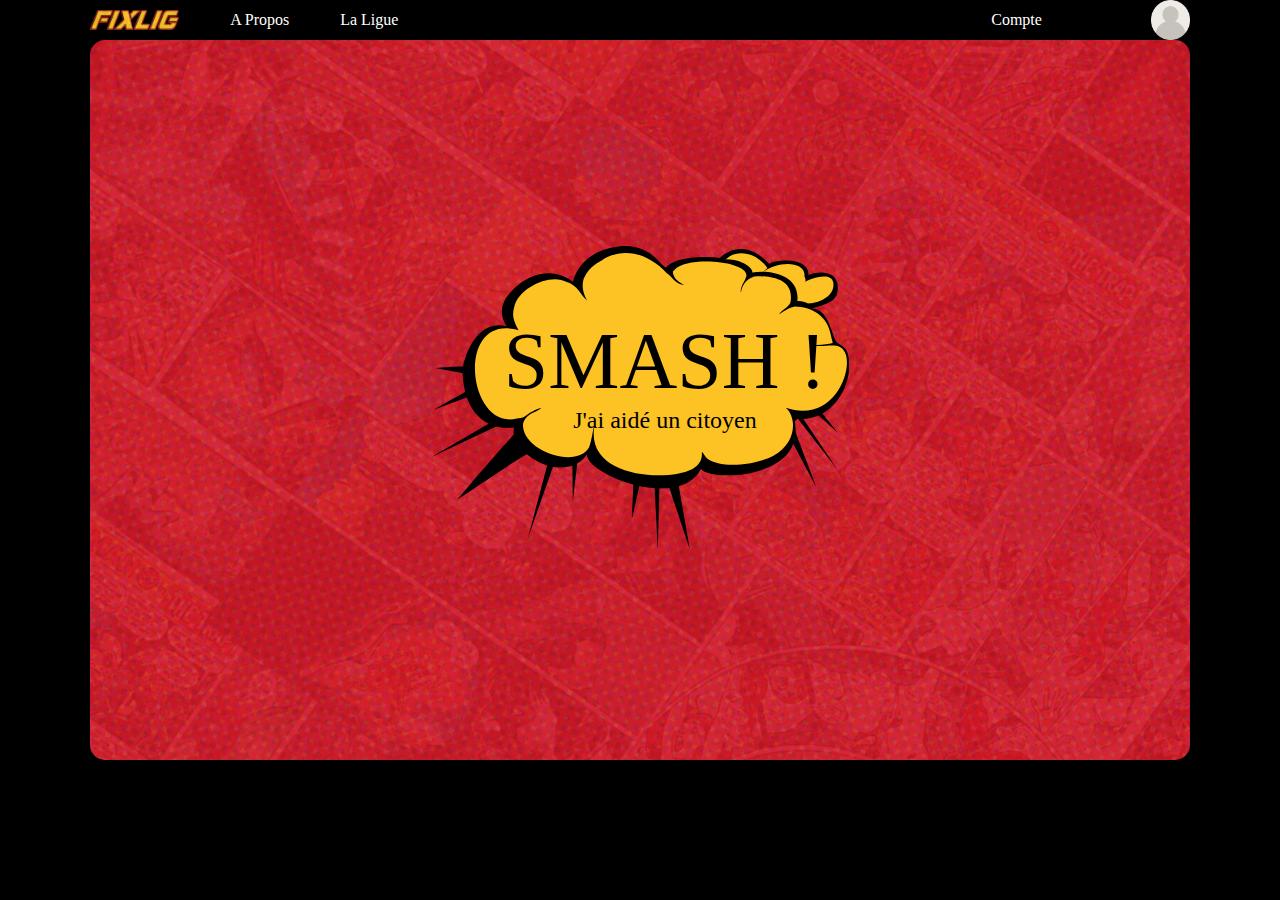
==== index.html @ 3620039c "Front basis" ====
<!DOCTYPE html>
<html lang="en">

<head>
    <meta charset="UTF-8">
    <meta http-equiv="X-UA-Compatible" content="IE=edge">
    <meta name="viewport" content="width=device-width, initial-scale=1.0">
    <title>Document</title>
    <link rel="stylesheet" href="./assets/css/main.css">
</head>

<body>
    <div class="navbar">
        <div class="primary">
            <img class="logo" src="./assets/img/3.png">
            <a href="#">A Propos</a>
            <a href="#">La Ligue</a>
        </div>
        <div class="compte">
            <a href="">Compte</a>
            <img class="logoProfil" src="./assets/img/profile.png">
        </div>
    </div>
    <div id="main">
        <div id="bouton-smash">
            <div class="btnTxt">
                <p id="btnSub">SMASH !</p>
                <p id="btnSub1">J'ai aidé un citoyen</p>
            </div>
            <a href="#">
                <svg id="bubble_cloud2" xmlns="http://www.w3.org/2000/svg" width="598.936" height="434.716" viewBox="0 0 598.936 434.716">
                    <path class="cls-1" d="M738.033,1048.74c-8.277,8.15-40.151,43.9-85.864,98.29,68.036-45.61,69-46.21,104.568-68.35-8.232,0-18.549-22.89-19.3-29.86M663.345,956.8c-6.209-1.242-42.8,1.979-42.8,1.979l39.828,7.644,5.458,25.146L617.4,1018.89l51.663-19.43,32.054,36.68-86.783,50.43L713.016,1040l24.836-2.48c4.5,10.55,43.565,57.66,43.565,57.66l-28.366,107.16,37.421-106.49,26.259-.33,0.556,54.76,6.869-58.98S669.554,958.041,663.345,956.8Zm240.906,162.67-2.484,55.88,12.418-54.64,19.868,1.25s0.01,0.18.028,0.53c0.4,7.65,4.939,95.08,4.939,95.08l2.484-93.13,12.418,1.24,31.044,93.14-17.385-99.35h-63.33Zm257.7-111.23,34.96,43.65-41.03-37.61L1143,1025.37s0.11,0.15.3,0.44l53.2,78.92-57.13-73.58-7.77,7.3,34.15,90.6-47.21-88.66Z" transform="translate(-614.344 -784.094)"/>
                    <path class="cls-1" d="M723.189,899.46c-43.491-13.113-64.3,46.554-63.589,66.46,1.734,48.72,26.759,83.1,73.587,78.11-2.447,13.89,2.821,23.79,11.107,31.76,41.831,40.28,83.519,24.74,92.978,6.8-0.008,28.86,131.962,81.07,163.8,20.36,8.58,18.66,155.87,16.85,132.9-72.31,59.5,10.36,91.76-62.211,74.81-97.966-7.07-9.7-13.62-6.895-17.29-17.691-7.23-21.267-14.39-41.314-31.79-41.314,20.63-6.455,33.78-9.364,36.49-23.695,5.62-33.885-31.56-29.654-41.53-23.907-2.12-2.419,2.21,1.475.1-.944,0.42-26.7-50.96-21.506-56.2-15.327-39.82-42.836-70.89-8.426-70.89-8.426-18.05-2.807-63.308-2.808-76.711,13.508-7.495-1.744-18.519-28.31-55.437-30.782-18.794,0-65.171,5.635-78.172,51.273-18.654-16.053-56.886-21.646-90.066,15.869-23.213,26.246-4.195,48.054-4.195,48.054C724.823,899.933,721.454,898.819,723.189,899.46Z" transform="translate(-614.344 -784.094)"/>
                    <path class="cls-2" d="M1122.12,1015.78c66.29,22.17,95.15-49.047,86.02-76.482-7.65-22.993-32.4-6.392-50.99-14.688,10.41,2.659,24.26.116,32.36-1.552,0.09-.22-2.38-8.725-2.29-8.945-4.77-31.356-28.67-42.705-52.15-43.307-9.85,2.018-17.25,8.441-22.74,11.079,2.29-4.359,14.96-11.338,16.59-17.055,6.84-37.507-35.67-37.135-46.49-37.583-12.78-.529-23.36,11.429-24.24,23.128,0.77,2,.49-0.834-0.5-0.175-0.22-9.154,5.94-15.391,7.1-20.2,12.46-23.141-82.036-33.236-101.361-12.2,0,0.31-2.833,2.638-2.833,2.949-0.056,7.994,7.567,15.054,16.415,18.976-12.494-.1-17.424-12.509-25.534-17.152-25.48-27.223-58.893-36.866-88.826-20.451-8.912,6.635-20.387,9.392-29.648,28.639-3.4,12.675-.905,19.455,4.7,31.471-8.989-7.346-12.9-21.913-29.958-26.853-20.94-12.112-67.351,6.952-74.391,36.283-2.11,8.791-3.29,15.564,6.364,32.985-0.478.414-4.682-1.656-5.161-1.242-85.995-18.091-66.96,144.947,2.7,127.607,16.788-.74,8.125-5.74,34.369-15.23,0,4.91-25.6,7.58-25.6,26.43,2.636,37.47,77.91,60.32,94.466,30.37,4.41-10.86,4.877-24.32,8.77-35.41-16.208,67.41,68.916,81.37,118.28,72.91,55.327-9.48,22.532-47.84,41.247-22.62,21.6,17.28,73.11,9.04,95.7-3.26,34.05-18.55,33.55-55.43,17.6-68.73" transform="translate(-614.344 -784.094)"/>
                    <path class="cls-2" d="M1035.54,804.557c9.69-13,39.5-17.261,60.38,10.866q-3.93,3.607-7.85,7.218c21.23-17.31,59.37-17.5,60.97,1.878-1.22,4.33,4.48,8.724-.67,12.123,3.27-4.16,39.84-18.055,41.96.38,2.26,19.627-22.2,29.275-36.13,29.275-4.46-1.825-9.63-3.922-15.46-3.43,4.5-36.589-37.24-45.531-64.61-40.855,2.24-3.946-11.67-18.454-36.33-18.836C1037.6,803.093,1035.73,804.64,1035.54,804.557Z" transform="translate(-614.344 -784.094)"/>
                </svg>
            </a>
        </div>
    </div>
</body>

</html>
---- assets/css/main.css ----
@font-face {
    font-family: 'badabb';
    src: url("./../font/badabb.ttf");
}

@import url('https://fonts.googleapis.com/css2?family=Architects+Daughter&display=swap');
body {
    background-color: black;
    margin: 0 7vw;
}

p {
    color: white;
    font-family: 'Architects Daughter', cursive;
    margin: 0;
    padding: 0;
}

a {
    color: white;
    font-family: 'badabb';
    text-decoration: none;
}


/* -------------------- Nav ------------------ */

.logo {
    width: 7vw;
    height: auto;
}

.logoProfil {
    width: 20%;
    height: 100%;
}

.navbar {
    display: flex;
    flex-direction: row;
    align-items: center;
    justify-content: space-between;
    position: sticky;
    top: 0;
    background-color: black;
}

.compte {
    display: flex;
    align-items: center;
    flex-direction: row;
    justify-content: space-between;
    width: calc(14vw + 20px);
}

.primary {
    display: flex;
    align-items: center;
    flex-direction: row;
    justify-content: space-between;
    width: calc(21vw + 40px);
}


/* -------------------- Main ------------------ */

#main {
    width: 100%;
    height: 80vh;
    background-image: url("./../img/bg.png");
    border-radius: 15px;
    display: flex;
    flex-direction: column;
    justify-content: center;
    align-items: center;
}

#bouton-smash {
    position: relative;
    width: calc(28vw + 60px);
    height: auto;
    display: flex;
    flex-direction: column;
    justify-content: center;
    align-items: center;
    pointer-events: none;
}

#bubble_cloud2 {
    width: 100%;
    height: auto;
}

.cls-2 {
    fill: #FDC324;
}

.btnTxt {
    position: absolute;
    text-align: center;
    padding: 0 0 50px 50px;
}

.btnTxt p {
    font-size: 5em;
    color: black;
}

#btnSub {
    font-family: 'badabb';
    font-size: 5em;
}

#btnSub1 {
    font-family: 'Architects Daughter', cursive;
    font-size: 1.5em;
}
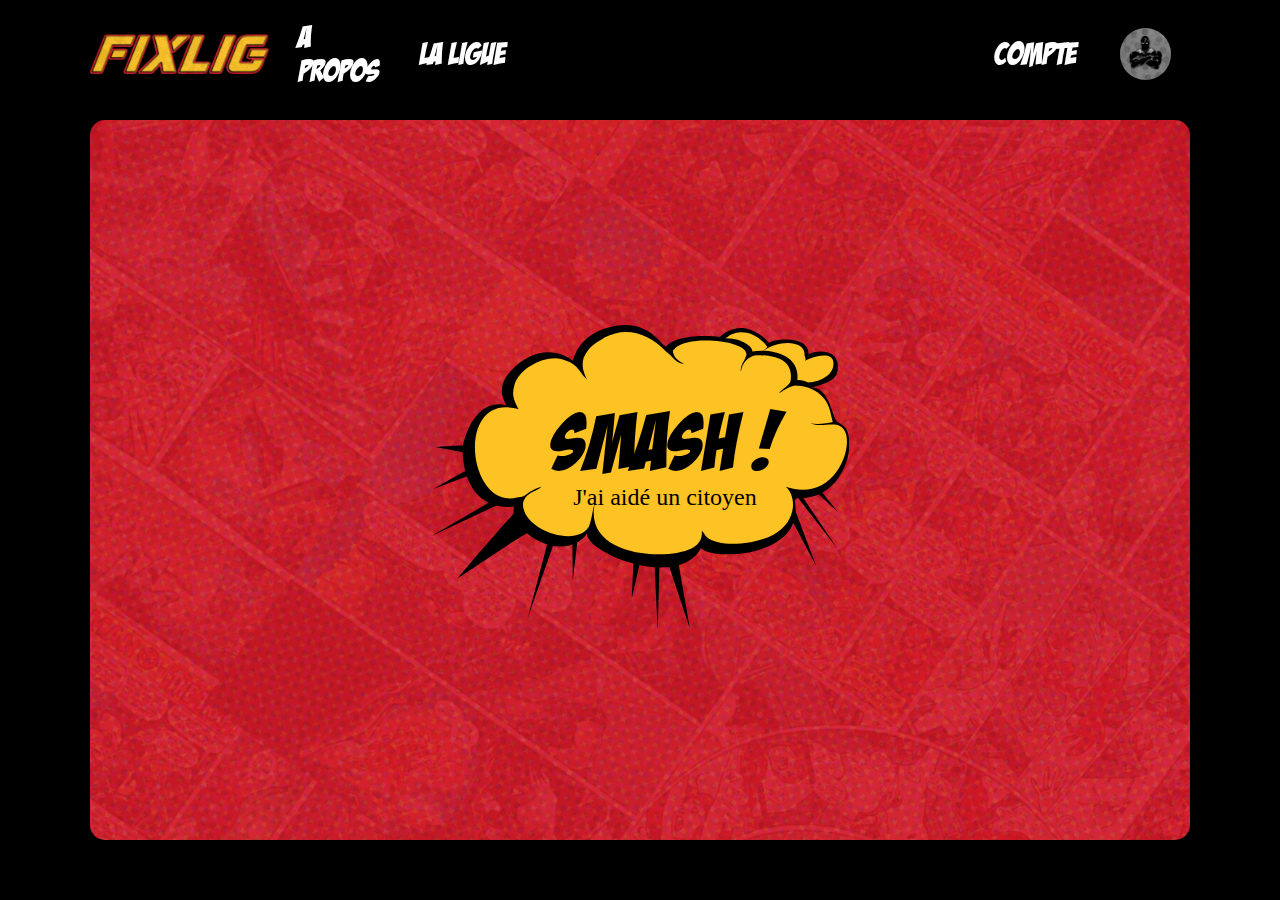
==== commit 482b1110: "accueil" ====
--- a/index.html
+++ b/index.html
@@ -7,18 +7,23 @@
     <meta name="viewport" content="width=device-width, initial-scale=1.0">
     <title>Document</title>
     <link rel="stylesheet" href="./assets/css/main.css">
+    <link rel="stylesheet" href="./assets/css/landingpage.css">
 </head>
 
 <body>
     <div class="navbar">
         <div class="primary">
-            <img class="logo" src="./assets/img/3.png">
-            <a href="#">A Propos</a>
-            <a href="#">La Ligue</a>
+            <a class="navButton2" href="./landingPage.html"><img class="logo" src="./assets/img/3.png"></a>
+            <a class="whiteText navButton" href="#">A Propos</a>
+            <a class="whiteText navButton" href="#">La Ligue</a>
         </div>
         <div class="compte">
-            <a href="">Compte</a>
-            <img class="logoProfil" src="./assets/img/profile.png">
+            <a class="whiteText navButton" href="">Compte</a>
+            <div class="navButton">
+                <div class="bckgProfil">
+                    <img class="logoProfil" src="./assets/img/loginLogo.png">
+                </div>
+            </div>
         </div>
     </div>
     <div id="main">
--- a/assets/css/main.css
+++ b/assets/css/main.css
@@ -6,33 +6,34 @@
 @import url('https://fonts.googleapis.com/css2?family=Architects+Daughter&display=swap');
 body {
     background-color: black;
-    margin: 0 7vw;
+    margin: 0;
+    padding: 0;
 }
 
 p {
-    color: white;
     font-family: 'Architects Daughter', cursive;
     margin: 0;
     padding: 0;
 }
 
 a {
-    color: white;
     font-family: 'badabb';
     text-decoration: none;
+    font-size: 2em;
 }
 
 
 /* -------------------- Nav ------------------ */
 
 .logo {
-    width: 7vw;
+    width: 14vw;
     height: auto;
 }
 
 .logoProfil {
-    width: 20%;
-    height: 100%;
+    width: 100%;
+    height: auto;
+    margin: auto;
 }
 
 .navbar {
@@ -40,9 +41,11 @@
     flex-direction: row;
     align-items: center;
     justify-content: space-between;
-    position: sticky;
+    position: fixed;
     top: 0;
-    background-color: black;
+    background-color: rgba(0, 0, 0, 0.8);
+    padding: 20px 7vw;
+    width: -webkit-fill-available;
 }
 
 .compte {
@@ -53,20 +56,44 @@
     width: calc(14vw + 20px);
 }
 
+.bckgProfil {
+    background-image: url("../img/bgLogoProfil.png");
+    display: flex;
+    justify-content: center;
+    border-radius: 50px;
+    width: 4vw;
+    height: 4vw;
+}
+
+.navButton {
+    width: 7vw;
+    display: flex;
+    align-items: center;
+    justify-content: center;
+}
+
+.navButton2 {
+    width: 14vw;
+    display: flex;
+    align-items: center;
+    justify-content: center;
+}
+
 .primary {
     display: flex;
     align-items: center;
     flex-direction: row;
     justify-content: space-between;
-    width: calc(21vw + 40px);
+    width: calc(28vw + 60px);
 }
 
 
 /* -------------------- Main ------------------ */
 
 #main {
-    width: 100%;
+    width: auto;
     height: 80vh;
+    margin: 120px 7vw 0 7vw;
     background-image: url("./../img/bg.png");
     border-radius: 15px;
     display: flex;
@@ -101,11 +128,6 @@
     padding: 0 0 50px 50px;
 }
 
-.btnTxt p {
-    font-size: 5em;
-    color: black;
-}
-
 #btnSub {
     font-family: 'badabb';
     font-size: 5em;
--- a/assets/css/landingpage.css
+++ b/assets/css/landingpage.css
@@ -0,0 +1,105 @@
+@font-face {
+    font-family: "BADABB";
+    src: url("../font/BADABB.TTF")
+}
+
+.headList {
+    cursor: pointer;
+    text-decoration: none;
+    color: black;
+    font-family: "BADABB";
+    font-size: 26pt;
+    margin-top: 20px;
+}
+
+#header {
+    display: flex;
+    flex-direction: row;
+    justify-content: space-around;
+}
+
+.profilePic {
+    height: 44px;
+    width: auto;
+}
+
+ul {
+    list-style: none;
+    display: flex;
+    justify-content: space-around;
+    font-family: 'Architects Daughter', cursive;
+    font-size: 2em;
+}
+
+h1 {
+    font-family: "BADABB";
+    margin: 0;
+}
+
+h2 {
+    font-family: "BADABB";
+    font-size: 35px;
+    letter-spacing: 6px;
+}
+
+p {
+    font-family: 'Architects Daughter', cursive;
+    font-size: 2em;
+}
+
+.whiteTitle {
+    -webkit-text-stroke: 0.5px black;
+    color: white;
+    letter-spacing: 3px;
+    font-size: 5em;
+}
+
+.whiteText {
+    color: white;
+}
+
+#mainPage {
+    background-image: url("../img/bg.png");
+    margin: 120px 7vw 0 7vw;
+    border-radius: 15px;
+    padding: 30px;
+}
+
+#bulle {
+    font-family: 'Architects Daughter', cursive;
+    width: 100%;
+    display: flex;
+    position: relative;
+}
+
+.startBtn {
+    font-family: "BADABB";
+    font-size: 20px;
+    color: black;
+    cursor: pointer;
+}
+
+.whiteBckgColor {
+    background-color: white;
+}
+
+.vignette {
+    width: 250px;
+    height: auto;
+}
+
+.bckgChiffre {
+    width: 1000px;
+    height: auto;
+    z-index: -10;
+}
+
+.chiffres {
+    background-image: url("../img/bg-danger.png");
+}
+
+.liChiffres {
+    display: flex;
+    justify-content: space-around;
+    list-style: none;
+}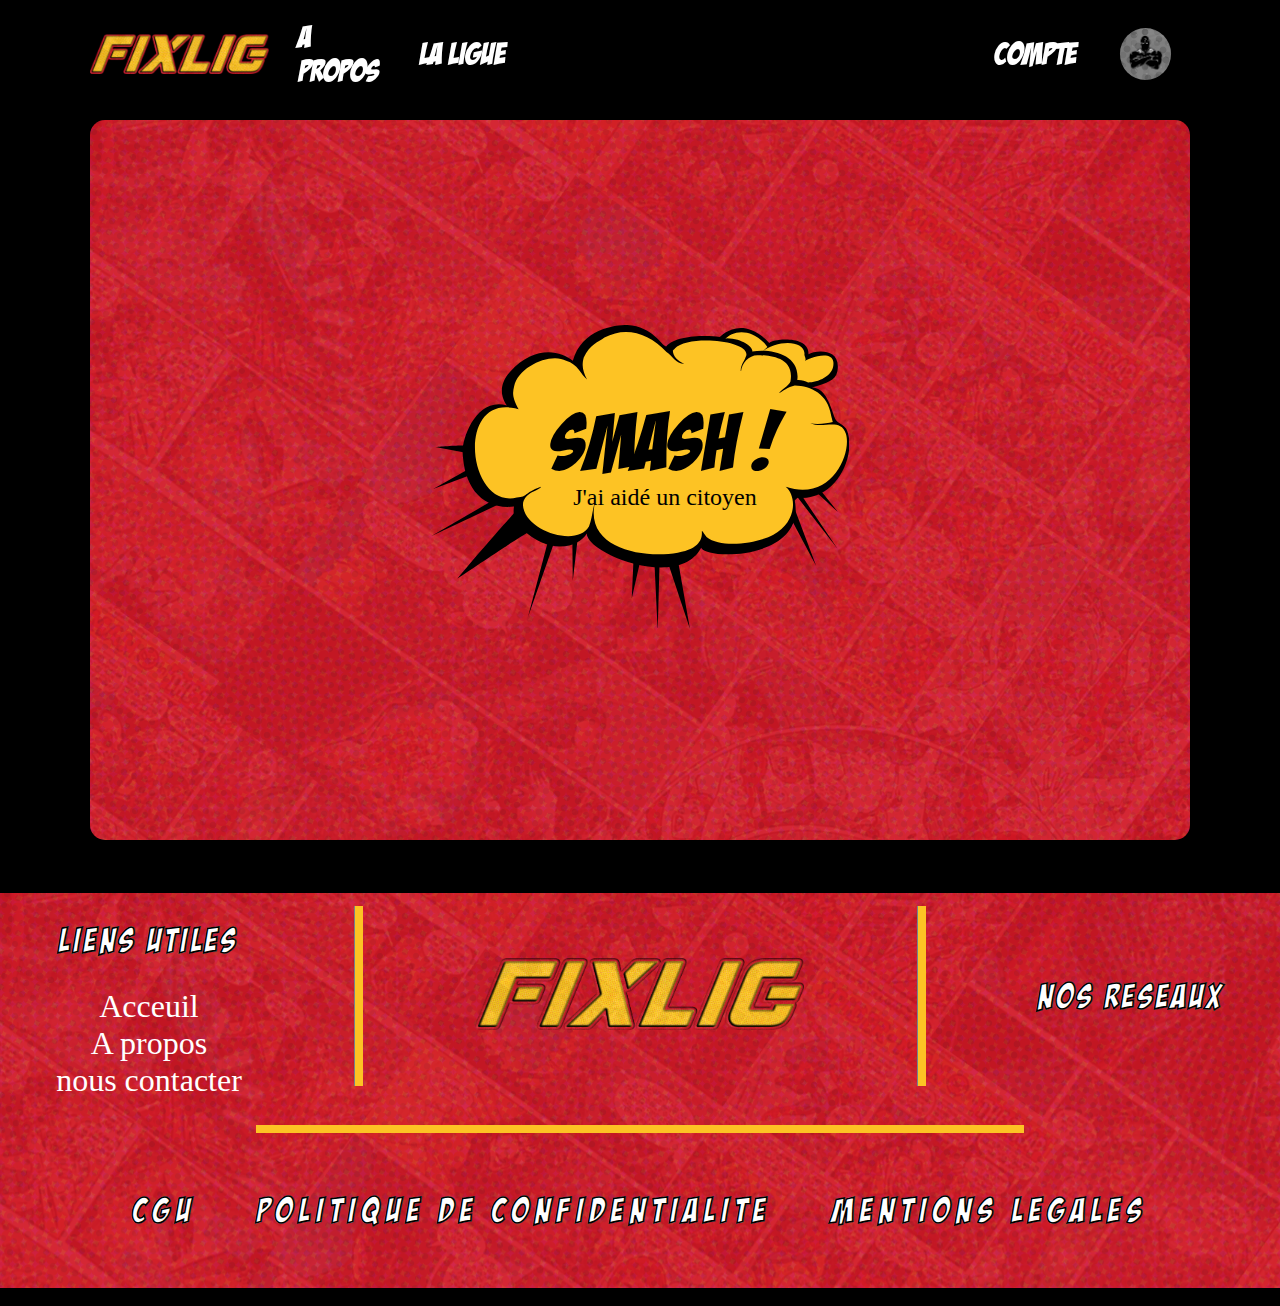
==== commit 6ec14e94: "Accueil non logué Inscription Connexion" ====
--- a/index.html
+++ b/index.html
@@ -5,9 +5,14 @@
     <meta charset="UTF-8">
     <meta http-equiv="X-UA-Compatible" content="IE=edge">
     <meta name="viewport" content="width=device-width, initial-scale=1.0">
-    <title>Document</title>
+    <title>fixlig-smash</title>
+    <link rel="stylesheet" href="./assets/css/nav.css">
     <link rel="stylesheet" href="./assets/css/main.css">
     <link rel="stylesheet" href="./assets/css/landingpage.css">
+    <link rel="stylesheet" href="./assets/css/footer.css">
+    <link rel="shortcut icon" type="image/ico" href="./assets/img/favicon.ico" />
+    <link rel="stylesheet" href="https://use.fontawesome.com/releases/v5.15.2/css/all.css" integrity="sha384-vSIIfh2YWi9wW0r9iZe7RJPrKwp6bG+s9QZMoITbCckVJqGCCRhc+ccxNcdpHuYu" crossorigin="anonymous">
+
 </head>
 
 <body>
@@ -42,6 +47,46 @@
             </a>
         </div>
     </div>
+
+    <div id="footer">
+        <div class="hautFooter">
+            <div class="partiFooter">
+                <h2 class="whiteTitle">liens utiles</h2>
+
+                <p class="whiteText">Acceuil</p>
+
+                <p class="whiteText">A propos</p>
+
+                <p class="whiteText">nous contacter</p>
+            </div>
+            <div class="barreSepaPart ">
+                <hr>
+            </div>
+            <div class="logoFooter">
+                <img class="footerLogo" src="./assets/img/3.png" alt="logo">
+            </div>
+            <div class="barreSepaPart ">
+                <hr>
+            </div>
+            <div class="partiFooter">
+                <h2 class="whiteTitle">nos reseaux</h2>
+
+                <i class="fab fa-instagram whiteText"></i>
+
+                <i class="fab fa-twitter whiteText"></i>
+
+                <i class="fab fa-facebook-f"></i>
+            </div>
+        </div>
+        <div class="barreSepa">
+            <hr>
+        </div>
+        <div class="footerBottom whiteTitle">
+            <h2 class="footerText">cgu</h2>
+            <h2 class="footerText">politique de confidentialite</h2>
+            <h2 class="footerText">mentions legales</h2>
+        </div>
+    </div>
 </body>
 
-</html>+</html>class="footerText"--- a/assets/css/nav.css
+++ b/assets/css/nav.css
@@ -0,0 +1,68 @@
+/* -------------------- Nav ------------------ */
+
+.logo {
+    width: 14vw;
+    height: auto;
+}
+
+.logoProfil {
+    width: 100%;
+    height: auto;
+    margin: auto;
+}
+
+.navbar {
+    display: flex;
+    flex-direction: row;
+    align-items: center;
+    justify-content: space-between;
+    position: fixed;
+    top: 0;
+    background-color: rgba(0, 0, 0, 0.8);
+    padding: 20px 7vw;
+    width: -webkit-fill-available;
+    z-index: 10;
+}
+
+.compte {
+    display: flex;
+    align-items: center;
+    flex-direction: row;
+    justify-content: space-between;
+    width: calc(14vw + 20px);
+}
+
+.bckgProfil {
+    background-image: url("../img/bgLogoProfil.png");
+    display: flex;
+    justify-content: center;
+    border-radius: 50px;
+    width: 4vw;
+    height: 4vw;
+}
+
+.navButton {
+    width: 7vw;
+    display: flex;
+    align-items: center;
+    justify-content: center;
+}
+
+.navButton2 {
+    width: 14vw;
+    display: flex;
+    align-items: center;
+    justify-content: center;
+}
+
+.primary {
+    display: flex;
+    align-items: center;
+    flex-direction: row;
+    justify-content: space-between;
+    width: calc(28vw + 60px);
+}
+
+.whiteText {
+    color: white;
+}--- a/assets/css/main.css
+++ b/assets/css/main.css
@@ -20,71 +20,7 @@
     font-family: 'badabb';
     text-decoration: none;
     font-size: 2em;
-}
-
-
-/* -------------------- Nav ------------------ */
-
-.logo {
-    width: 14vw;
-    height: auto;
-}
-
-.logoProfil {
-    width: 100%;
-    height: auto;
-    margin: auto;
-}
-
-.navbar {
-    display: flex;
-    flex-direction: row;
-    align-items: center;
-    justify-content: space-between;
-    position: fixed;
-    top: 0;
-    background-color: rgba(0, 0, 0, 0.8);
-    padding: 20px 7vw;
-    width: -webkit-fill-available;
-}
-
-.compte {
-    display: flex;
-    align-items: center;
-    flex-direction: row;
-    justify-content: space-between;
-    width: calc(14vw + 20px);
-}
-
-.bckgProfil {
-    background-image: url("../img/bgLogoProfil.png");
-    display: flex;
-    justify-content: center;
-    border-radius: 50px;
-    width: 4vw;
-    height: 4vw;
-}
-
-.navButton {
-    width: 7vw;
-    display: flex;
-    align-items: center;
-    justify-content: center;
-}
-
-.navButton2 {
-    width: 14vw;
-    display: flex;
-    align-items: center;
-    justify-content: center;
-}
-
-.primary {
-    display: flex;
-    align-items: center;
-    flex-direction: row;
-    justify-content: space-between;
-    width: calc(28vw + 60px);
+    cursor: pointer;
 }
 
 
@@ -110,7 +46,7 @@
     flex-direction: column;
     justify-content: center;
     align-items: center;
-    pointer-events: none;
+    /* pointer-events: none; */
 }
 
 #bubble_cloud2 {
--- a/assets/css/landingpage.css
+++ b/assets/css/landingpage.css
@@ -3,32 +3,8 @@
     src: url("../font/BADABB.TTF")
 }
 
-.headList {
-    cursor: pointer;
-    text-decoration: none;
-    color: black;
-    font-family: "BADABB";
-    font-size: 26pt;
-    margin-top: 20px;
-}
-
-#header {
-    display: flex;
-    flex-direction: row;
-    justify-content: space-around;
-}
-
-.profilePic {
-    height: 44px;
-    width: auto;
-}
-
-ul {
-    list-style: none;
-    display: flex;
-    justify-content: space-around;
-    font-family: 'Architects Daughter', cursive;
-    font-size: 2em;
+body {
+    overflow-x: hidden;
 }
 
 h1 {
@@ -51,32 +27,108 @@
     -webkit-text-stroke: 0.5px black;
     color: white;
     letter-spacing: 3px;
-    font-size: 5em;
-}
-
-.whiteText {
-    color: white;
+}
+
+
+/* -------------------------- Zone accueil -------------------------- */
+
+.mainTitle {
+    font-size: 7em;
+    transition: 0.3s ease-in-out;
 }
 
 #mainPage {
-    background-image: url("../img/bg.png");
+    background-image: url("./../img/bg.png");
     margin: 120px 7vw 0 7vw;
     border-radius: 15px;
-    padding: 30px;
-}
-
-#bulle {
+    padding: 100px 50px;
+    z-index: 0;
+    position: relative;
+}
+
+#bulleTxt {
+    background-position: center;
+    background-repeat: no-repeat !important;
+    background-size: 100% 100%;
+    margin: 0 auto;
+    text-align: center;
+    height: auto;
+    box-sizing: content-box;
+    line-height: 1;
+    background: url(./../img/dialogBulle.svg);
+    width: 50%;
+    padding: 18% 6% 6% 6%;
+    display: flex;
+    justify-content: center;
+    align-items: center;
     font-family: 'Architects Daughter', cursive;
-    width: 100%;
-    display: flex;
-    position: relative;
-}
-
-.startBtn {
+    font-size: 1.5em;
+    transition: 0.3s ease-in-out;
+}
+
+
+/* .startBtn {
+    position: absolute;
+    border: green 2px solid;
+    left: 20%;
+    width: 50px;
+    height: 50px;
     font-family: "BADABB";
     font-size: 20px;
     color: black;
-    cursor: pointer;
+    margin: 0 auto;
+    text-align: center;
+    box-sizing: content-box;
+    line-height: 1;
+    background: url(./../img/bulle_1.png);
+    padding: 0;
+    display: flex;
+    justify-content: center;
+    align-items: center;
+} */
+
+#captainPc {
+    position: absolute;
+    top: 0;
+    right: -18vw;
+    height: auto;
+    width: 35vw;
+}
+
+
+/* -------------------------- Zone Infos -------------------------- */
+
+.contentWrapper {
+    margin: 7vw;
+    display: flex;
+}
+
+.rowWrapper {
+    flex-direction: row;
+}
+
+.columnWrapper {
+    flex-direction: column;
+}
+
+.contentItem1 {
+    flex: 2;
+    display: flex;
+    flex-direction: column;
+    justify-content: center;
+    align-items: flex-start;
+}
+
+.contentItem2 {
+    flex: 1;
+    display: flex;
+    flex-direction: column;
+    justify-content: center;
+    align-items: center;
+}
+
+#conceptTitle {
+    text-align: center;
 }
 
 .whiteBckgColor {
@@ -96,10 +148,86 @@
 
 .chiffres {
     background-image: url("../img/bg-danger.png");
+    height: 735px;
 }
 
 .liChiffres {
     display: flex;
     justify-content: space-around;
     list-style: none;
+}
+
+
+/* -------------------------- Zone FAQ -------------------------- */
+
+
+/*faut faire dérouler ça mais j'ai trop la flemme de chercher*/
+
+.FAQfaq {
+    text-align: center;
+}
+
+.FAQText {
+    list-style: none;
+    font-size: 10px;
+    text-align: left;
+}
+
+.FAQTitle {
+    list-style: none;
+    text-align: center;
+}
+
+button {
+    cursor: pointer;
+}
+
+
+/* -------------------------- Media queries -------------------------- */
+
+
+/* --- Format Notebook --- */
+
+@media all and (max-width: 1250px) {
+    .mainTitle {
+        font-size: 5em;
+        transition: 0.3s ease-in-out;
+    }
+    #bulleTxt {
+        font-size: 1.2em;
+        padding: 20% 6% 6% 6%;
+        transition: 0.3s ease-in-out;
+    }
+}
+
+
+/* --- Format Tablette --- */
+
+@media all and (max-width: 870px) {
+    .mainTitle {
+        font-size: 3em;
+        transition: 0.3s ease-in-out;
+    }
+    #bulleTxt {
+        font-size: 1em;
+        width: 70%;
+        padding: 22% 7% 7% 7%;
+        transition: 0.3s ease-in-out;
+    }
+}
+
+
+/* --- Format Smartphone --- */
+
+@media all and (max-width: 600px) {
+    .mainTitle {
+        font-size: 2.em;
+        transition: 0.3s ease-in-out;
+    }
+    #bulleTxt {
+        font-size: 1em;
+        width: 80%;
+        padding: 35% 10% 10% 10%;
+        transition: 0.3s ease-in-out;
+    }
 }--- a/assets/css/footer.css
+++ b/assets/css/footer.css
@@ -0,0 +1,69 @@
+#footer {
+    background-image: url("../img/bg.png");
+    margin-top: 53px;
+    display: flex;
+    flex-direction: column;
+}
+
+.hautFooter {
+    display: flex;
+    justify-content: space-around;
+    align-items: center;
+}
+
+.partiFooter {
+    display: flex;
+    justify-content: center;
+    align-items: center;
+    flex-direction: column;
+}
+
+.liFooter {
+    list-style: none;
+}
+
+.resFooter {
+    list-style: none;
+    text-align: right;
+    margin-right: 40px;
+    grid-column: 3;
+}
+
+.fab {
+    font-size: 41px;
+    color: white;
+    margin: 0;
+    padding: 0;
+}
+
+.footerLogo {
+    grid-column: 2;
+    width: 329px;
+    height: auto;
+}
+
+.footerBottom {
+    display: flex;
+    justify-content: center;
+}
+
+.footerText {
+    padding: 30px;
+}
+
+.barreSepa hr {
+    background-color: #FDC324;
+    height: 0.5em;
+    border: none;
+    width: 60%;
+    margin: auto;
+    margin-top: 2%;
+}
+
+.barreSepaPart hr {
+    border: none;
+    border-left: 1px solid hsla(200, 10%, 50%, 100);
+    height: 20vh;
+    width: 0.5em;
+    background-color: #FDC324;
+}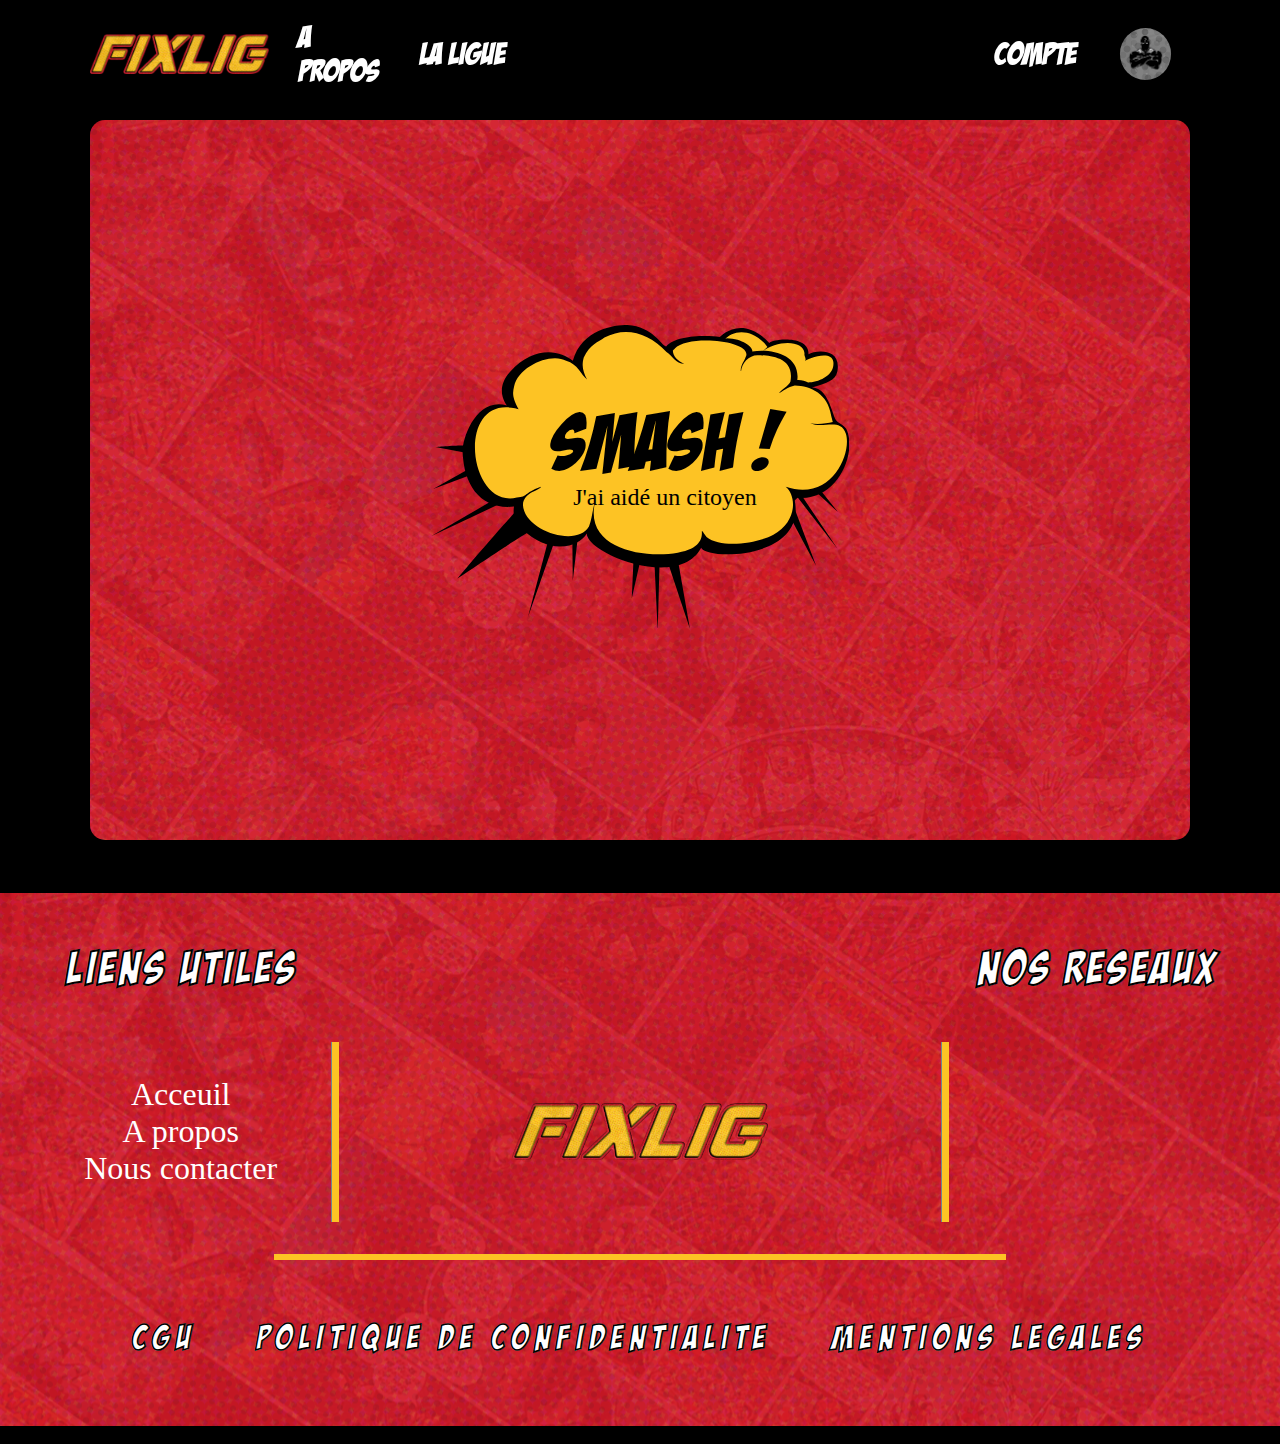
==== commit adb69b6f: "Footer" ====
--- a/index.html
+++ b/index.html
@@ -49,15 +49,22 @@
     </div>
 
     <div id="footer">
+        <div class="lienFooter">
+            <div class="footerTitle">
+                <h2 class="titreFooter whiteTitle">liens utiles</h2>
+            </div>
+            <div class="vide"></div>
+            <div class="footerTitle">
+                <h2 class="titreFooter whiteTitle">nos reseaux</h2>
+            </div>
+        </div>
         <div class="hautFooter">
             <div class="partiFooter">
-                <h2 class="whiteTitle">liens utiles</h2>
-
                 <p class="whiteText">Acceuil</p>
 
                 <p class="whiteText">A propos</p>
 
-                <p class="whiteText">nous contacter</p>
+                <p class="whiteText">Nous contacter</p>
             </div>
             <div class="barreSepaPart ">
                 <hr>
@@ -68,13 +75,10 @@
             <div class="barreSepaPart ">
                 <hr>
             </div>
+
             <div class="partiFooter">
-                <h2 class="whiteTitle">nos reseaux</h2>
-
                 <i class="fab fa-instagram whiteText"></i>
-
                 <i class="fab fa-twitter whiteText"></i>
-
                 <i class="fab fa-facebook-f"></i>
             </div>
         </div>
--- a/assets/css/landingpage.css
+++ b/assets/css/landingpage.css
@@ -111,6 +111,10 @@
     flex-direction: column;
 }
 
+.fullWidth {
+    width: -webkit-fill-available;
+}
+
 .contentItem1 {
     flex: 2;
     display: flex;
@@ -127,7 +131,7 @@
     align-items: center;
 }
 
-#conceptTitle {
+.centerTitle {
     text-align: center;
 }
 
@@ -147,8 +151,19 @@
 }
 
 .chiffres {
-    background-image: url("../img/bg-danger.png");
-    height: 735px;
+    position: relative;
+    display: flex;
+    width: 100%;
+    height: 50vw;
+    z-index: 1;
+}
+
+.chiffresBg {
+    position: absolute;
+    width: 100%;
+    height: auto;
+    top: 0;
+    z-index: -1;
 }
 
 .liChiffres {
--- a/assets/css/footer.css
+++ b/assets/css/footer.css
@@ -1,6 +1,7 @@
 #footer {
     background-image: url("../img/bg.png");
     margin-top: 53px;
+    padding: 10px 30px;
     display: flex;
     flex-direction: column;
 }
@@ -13,6 +14,7 @@
 
 .partiFooter {
     display: flex;
+    flex: 1;
     justify-content: center;
     align-items: center;
     flex-direction: column;
@@ -22,23 +24,22 @@
     list-style: none;
 }
 
-.resFooter {
-    list-style: none;
-    text-align: right;
-    margin-right: 40px;
-    grid-column: 3;
+.fab {
+    font-size: 3em;
+    color: white;
+    margin: 0;
+    padding: 5px;
 }
 
-.fab {
-    font-size: 41px;
-    color: white;
-    margin: 0;
-    padding: 0;
+.logoFooter {
+    flex: 2;
+    display: flex;
+    justify-content: center;
+    align-items: center;
 }
 
 .footerLogo {
-    grid-column: 2;
-    width: 329px;
+    width: 20vw;
     height: auto;
 }
 
@@ -53,17 +54,37 @@
 
 .barreSepa hr {
     background-color: #FDC324;
-    height: 0.5em;
+    height: 0.4em;
     border: none;
     width: 60%;
     margin: auto;
     margin-top: 2%;
 }
 
+.lienFooter {
+    display: flex;
+    justify-content: space-between;
+    align-items: center;
+}
+
 .barreSepaPart hr {
     border: none;
     border-left: 1px solid hsla(200, 10%, 50%, 100);
     height: 20vh;
-    width: 0.5em;
+    width: 0.4em;
     background-color: #FDC324;
+}
+
+.titreFooter {
+    font-size: 3em;
+}
+
+.vide {
+    flex: 2;
+}
+
+.footerTitle {
+    flex: 1;
+    display: flex;
+    justify-content: center;
 }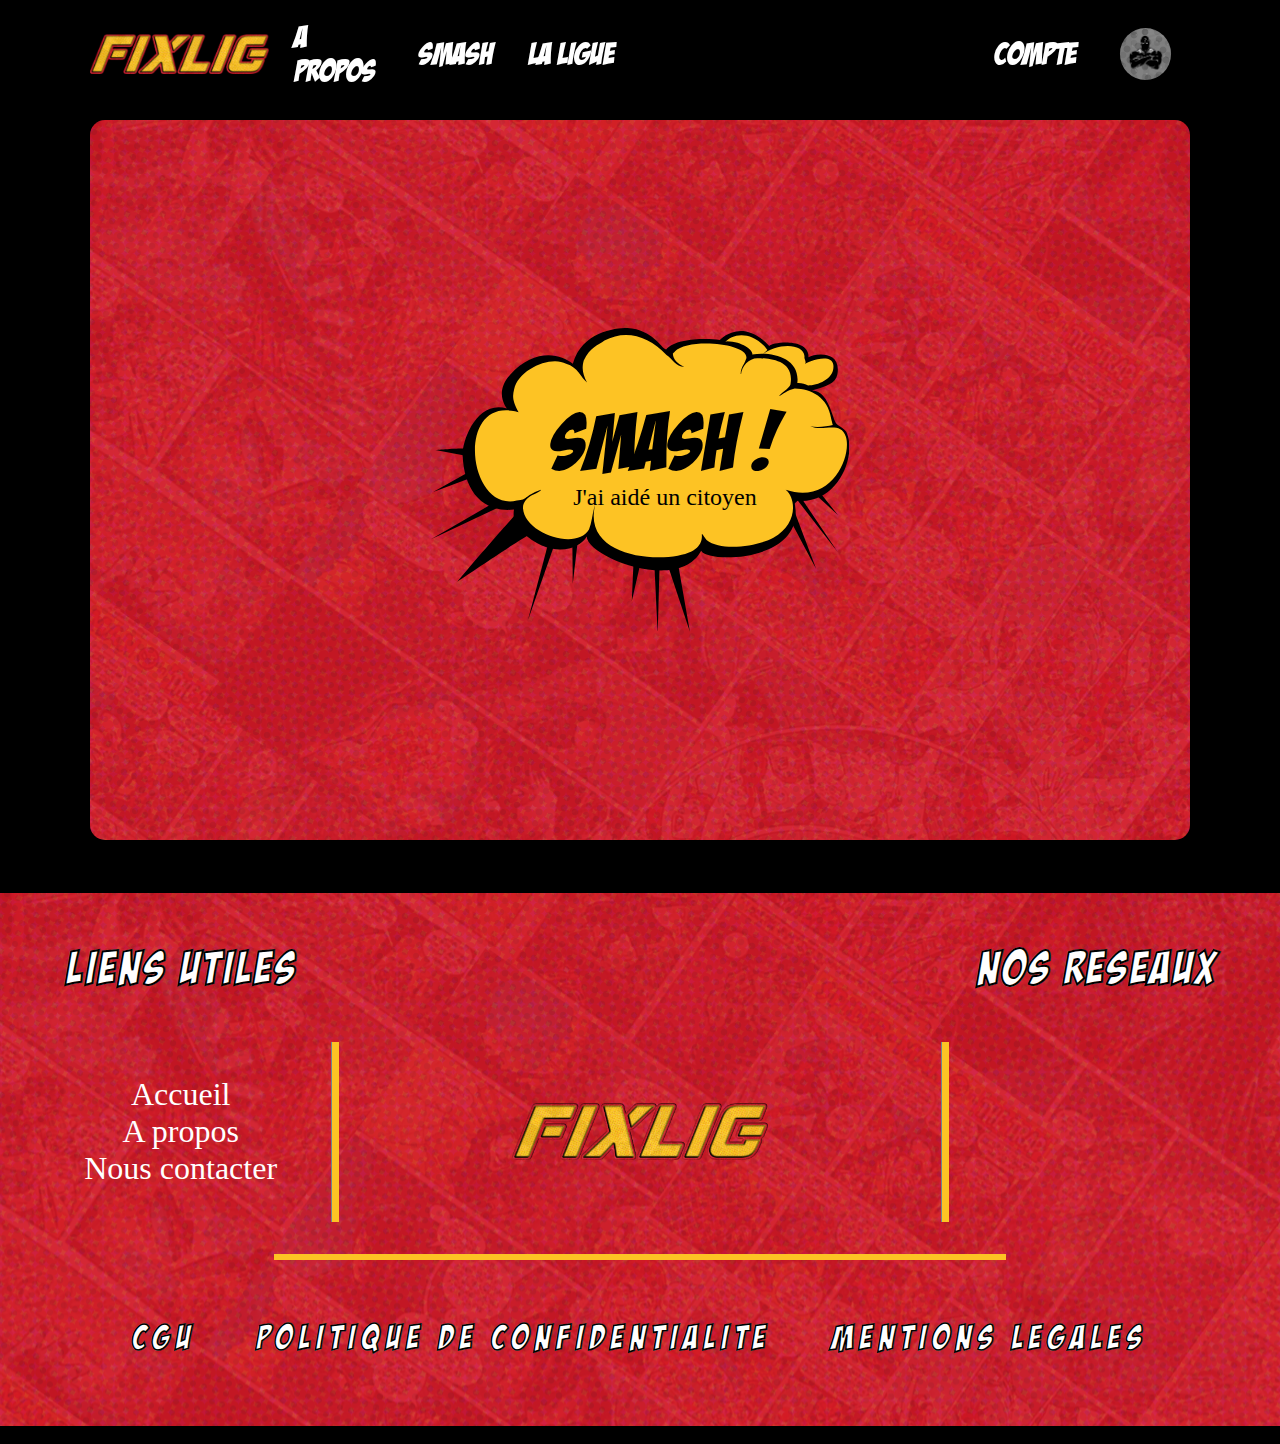
==== commit 7c7a433b: "Accueil accordion + footer + Form" ====
--- a/index.html
+++ b/index.html
@@ -18,8 +18,9 @@
 <body>
     <div class="navbar">
         <div class="primary">
-            <a class="navButton2" href="./landingPage.html"><img class="logo" src="./assets/img/3.png"></a>
+            <a class="navButton2" href="#"><img class="logo" src="./assets/img/3.png"></a>
             <a class="whiteText navButton" href="#">A Propos</a>
+            <a class="whiteText navButton" href="#">Smash</a>
             <a class="whiteText navButton" href="#">La Ligue</a>
         </div>
         <div class="compte">
@@ -37,14 +38,13 @@
                 <p id="btnSub">SMASH !</p>
                 <p id="btnSub1">J'ai aidé un citoyen</p>
             </div>
-            <a href="#">
-                <svg id="bubble_cloud2" xmlns="http://www.w3.org/2000/svg" width="598.936" height="434.716" viewBox="0 0 598.936 434.716">
-                    <path class="cls-1" d="M738.033,1048.74c-8.277,8.15-40.151,43.9-85.864,98.29,68.036-45.61,69-46.21,104.568-68.35-8.232,0-18.549-22.89-19.3-29.86M663.345,956.8c-6.209-1.242-42.8,1.979-42.8,1.979l39.828,7.644,5.458,25.146L617.4,1018.89l51.663-19.43,32.054,36.68-86.783,50.43L713.016,1040l24.836-2.48c4.5,10.55,43.565,57.66,43.565,57.66l-28.366,107.16,37.421-106.49,26.259-.33,0.556,54.76,6.869-58.98S669.554,958.041,663.345,956.8Zm240.906,162.67-2.484,55.88,12.418-54.64,19.868,1.25s0.01,0.18.028,0.53c0.4,7.65,4.939,95.08,4.939,95.08l2.484-93.13,12.418,1.24,31.044,93.14-17.385-99.35h-63.33Zm257.7-111.23,34.96,43.65-41.03-37.61L1143,1025.37s0.11,0.15.3,0.44l53.2,78.92-57.13-73.58-7.77,7.3,34.15,90.6-47.21-88.66Z" transform="translate(-614.344 -784.094)"/>
+            <svg id="bubble_cloud2" xmlns="http://www.w3.org/2000/svg" width="598.936" height="434.716" viewBox="0 0 598.936 434.716">
+                <a href="#"><path class="cls-1" d="M738.033,1048.74c-8.277,8.15-40.151,43.9-85.864,98.29,68.036-45.61,69-46.21,104.568-68.35-8.232,0-18.549-22.89-19.3-29.86M663.345,956.8c-6.209-1.242-42.8,1.979-42.8,1.979l39.828,7.644,5.458,25.146L617.4,1018.89l51.663-19.43,32.054,36.68-86.783,50.43L713.016,1040l24.836-2.48c4.5,10.55,43.565,57.66,43.565,57.66l-28.366,107.16,37.421-106.49,26.259-.33,0.556,54.76,6.869-58.98S669.554,958.041,663.345,956.8Zm240.906,162.67-2.484,55.88,12.418-54.64,19.868,1.25s0.01,0.18.028,0.53c0.4,7.65,4.939,95.08,4.939,95.08l2.484-93.13,12.418,1.24,31.044,93.14-17.385-99.35h-63.33Zm257.7-111.23,34.96,43.65-41.03-37.61L1143,1025.37s0.11,0.15.3,0.44l53.2,78.92-57.13-73.58-7.77,7.3,34.15,90.6-47.21-88.66Z" transform="translate(-614.344 -784.094)"/>
                     <path class="cls-1" d="M723.189,899.46c-43.491-13.113-64.3,46.554-63.589,66.46,1.734,48.72,26.759,83.1,73.587,78.11-2.447,13.89,2.821,23.79,11.107,31.76,41.831,40.28,83.519,24.74,92.978,6.8-0.008,28.86,131.962,81.07,163.8,20.36,8.58,18.66,155.87,16.85,132.9-72.31,59.5,10.36,91.76-62.211,74.81-97.966-7.07-9.7-13.62-6.895-17.29-17.691-7.23-21.267-14.39-41.314-31.79-41.314,20.63-6.455,33.78-9.364,36.49-23.695,5.62-33.885-31.56-29.654-41.53-23.907-2.12-2.419,2.21,1.475.1-.944,0.42-26.7-50.96-21.506-56.2-15.327-39.82-42.836-70.89-8.426-70.89-8.426-18.05-2.807-63.308-2.808-76.711,13.508-7.495-1.744-18.519-28.31-55.437-30.782-18.794,0-65.171,5.635-78.172,51.273-18.654-16.053-56.886-21.646-90.066,15.869-23.213,26.246-4.195,48.054-4.195,48.054C724.823,899.933,721.454,898.819,723.189,899.46Z" transform="translate(-614.344 -784.094)"/>
                     <path class="cls-2" d="M1122.12,1015.78c66.29,22.17,95.15-49.047,86.02-76.482-7.65-22.993-32.4-6.392-50.99-14.688,10.41,2.659,24.26.116,32.36-1.552,0.09-.22-2.38-8.725-2.29-8.945-4.77-31.356-28.67-42.705-52.15-43.307-9.85,2.018-17.25,8.441-22.74,11.079,2.29-4.359,14.96-11.338,16.59-17.055,6.84-37.507-35.67-37.135-46.49-37.583-12.78-.529-23.36,11.429-24.24,23.128,0.77,2,.49-0.834-0.5-0.175-0.22-9.154,5.94-15.391,7.1-20.2,12.46-23.141-82.036-33.236-101.361-12.2,0,0.31-2.833,2.638-2.833,2.949-0.056,7.994,7.567,15.054,16.415,18.976-12.494-.1-17.424-12.509-25.534-17.152-25.48-27.223-58.893-36.866-88.826-20.451-8.912,6.635-20.387,9.392-29.648,28.639-3.4,12.675-.905,19.455,4.7,31.471-8.989-7.346-12.9-21.913-29.958-26.853-20.94-12.112-67.351,6.952-74.391,36.283-2.11,8.791-3.29,15.564,6.364,32.985-0.478.414-4.682-1.656-5.161-1.242-85.995-18.091-66.96,144.947,2.7,127.607,16.788-.74,8.125-5.74,34.369-15.23,0,4.91-25.6,7.58-25.6,26.43,2.636,37.47,77.91,60.32,94.466,30.37,4.41-10.86,4.877-24.32,8.77-35.41-16.208,67.41,68.916,81.37,118.28,72.91,55.327-9.48,22.532-47.84,41.247-22.62,21.6,17.28,73.11,9.04,95.7-3.26,34.05-18.55,33.55-55.43,17.6-68.73" transform="translate(-614.344 -784.094)"/>
                     <path class="cls-2" d="M1035.54,804.557c9.69-13,39.5-17.261,60.38,10.866q-3.93,3.607-7.85,7.218c21.23-17.31,59.37-17.5,60.97,1.878-1.22,4.33,4.48,8.724-.67,12.123,3.27-4.16,39.84-18.055,41.96.38,2.26,19.627-22.2,29.275-36.13,29.275-4.46-1.825-9.63-3.922-15.46-3.43,4.5-36.589-37.24-45.531-64.61-40.855,2.24-3.946-11.67-18.454-36.33-18.836C1037.6,803.093,1035.73,804.64,1035.54,804.557Z" transform="translate(-614.344 -784.094)"/>
-                </svg>
-            </a>
+                </a>
+            </svg>
         </div>
     </div>
 
@@ -60,7 +60,7 @@
         </div>
         <div class="hautFooter">
             <div class="partiFooter">
-                <p class="whiteText">Acceuil</p>
+                <p class="whiteText">Accueil</p>
 
                 <p class="whiteText">A propos</p>
 
--- a/assets/css/nav.css
+++ b/assets/css/nav.css
@@ -60,7 +60,7 @@
     align-items: center;
     flex-direction: row;
     justify-content: space-between;
-    width: calc(28vw + 60px);
+    width: calc(35vw + 80px);
 }
 
 .whiteText {
--- a/assets/css/main.css
+++ b/assets/css/main.css
@@ -14,6 +14,7 @@
     font-family: 'Architects Daughter', cursive;
     margin: 0;
     padding: 0;
+    font-size: 2em;
 }
 
 a {
@@ -21,6 +22,23 @@
     text-decoration: none;
     font-size: 2em;
     cursor: pointer;
+}
+
+h1 {
+    font-family: "BADABB";
+    margin: 0;
+}
+
+h2 {
+    font-family: "BADABB";
+    font-size: 35px;
+    letter-spacing: 6px;
+}
+
+.whiteTitle {
+    -webkit-text-stroke: 0.5px black;
+    color: white;
+    letter-spacing: 3px;
 }
 
 
--- a/assets/css/landingpage.css
+++ b/assets/css/landingpage.css
@@ -5,28 +5,6 @@
 
 body {
     overflow-x: hidden;
-}
-
-h1 {
-    font-family: "BADABB";
-    margin: 0;
-}
-
-h2 {
-    font-family: "BADABB";
-    font-size: 35px;
-    letter-spacing: 6px;
-}
-
-p {
-    font-family: 'Architects Daughter', cursive;
-    font-size: 2em;
-}
-
-.whiteTitle {
-    -webkit-text-stroke: 0.5px black;
-    color: white;
-    letter-spacing: 3px;
 }
 
 
@@ -175,26 +153,61 @@
 
 /* -------------------------- Zone FAQ -------------------------- */
 
-
-/*faut faire dérouler ça mais j'ai trop la flemme de chercher*/
-
-.FAQfaq {
-    text-align: center;
-}
-
-.FAQText {
-    list-style: none;
-    font-size: 10px;
+.FAQ {
+    width: 100%;
+    display: flex;
+    flex-direction: column;
+    justify-content: center;
+    align-items: center;
+}
+
+.accordionWrapper {
+    width: 84vw;
+    height: auto;
+    margin: 20px 0;
+}
+
+.accordion {
+    background-color: transparent;
+    color: black;
+    cursor: pointer;
+    padding: 18px;
+    width: 100%;
     text-align: left;
-}
-
-.FAQTitle {
-    list-style: none;
-    text-align: center;
-}
-
-button {
-    cursor: pointer;
+    border: none;
+    outline: none;
+    transition: 0.4s;
+    font-family: 'Architects Daughter', cursive;
+    -moz-transform: skew(-15deg, 0);
+    -ms-transform: skew(-15deg, 0);
+    -webkit-transform: skew(-15deg, 0);
+    transform: skew(-15deg, 0);
+    border: 5px solid black;
+    display: flex;
+    flex-direction: row;
+    justify-content: space-between;
+    align-items: center;
+}
+
+.accordion p,
+.accordion i {
+    -moz-transform: skew(15deg, 0);
+    -ms-transform: skew(15deg, 0);
+    -webkit-transform: skew(15deg, 0);
+    transform: skew(15deg, 0);
+}
+
+.active,
+.accordion:hover {
+    background-color: #fdc324;
+}
+
+.panel {
+    padding: 0 18px;
+    background-color: white;
+    max-height: 0;
+    overflow: hidden;
+    transition: max-height 0.2s ease-out;
 }
 
 
